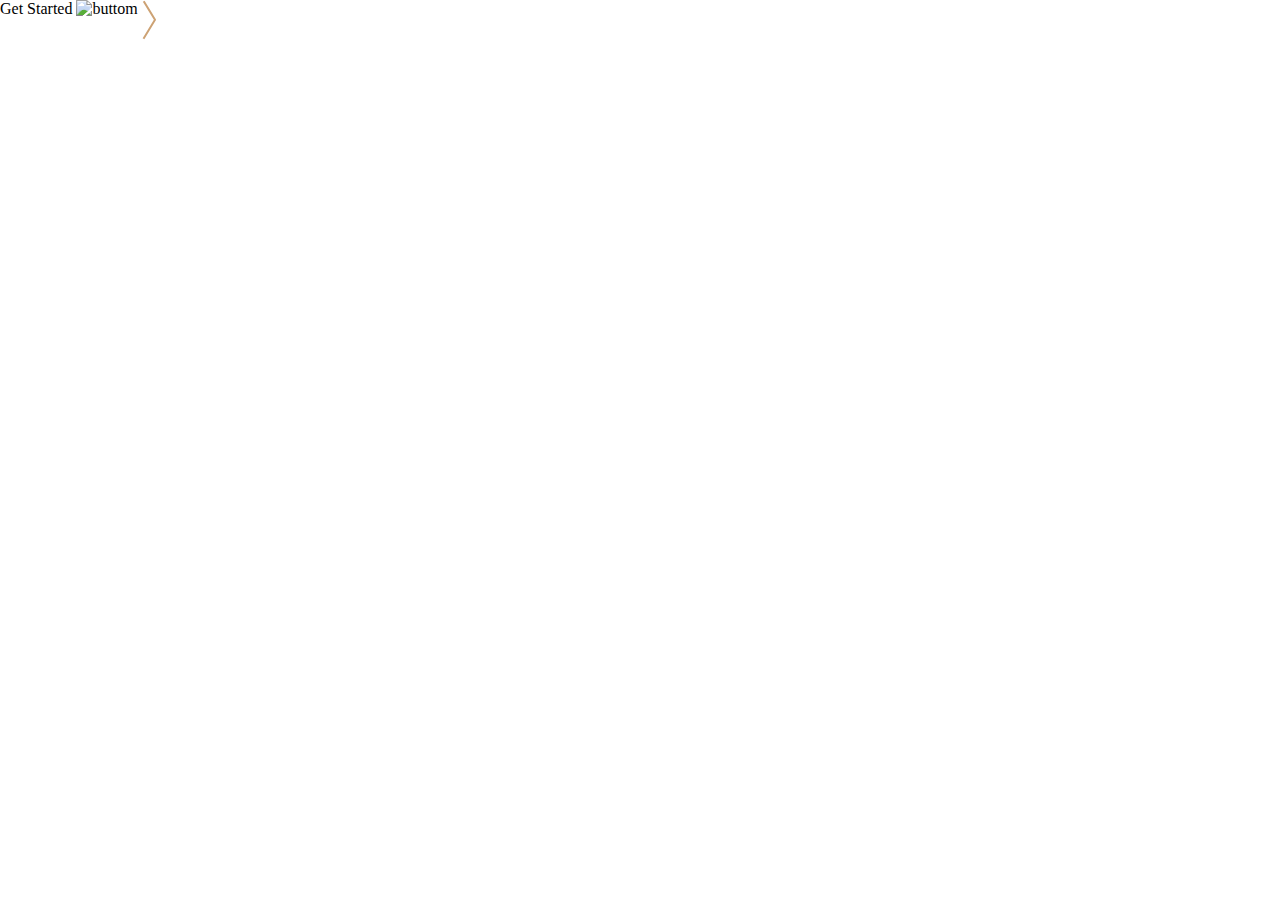
==== components.html @ 4f414277 "first commit" ====
<!DOCTYPE html>
<html lang="en">

<head>
    <meta charset="UTF-8">
    <meta name="viewport" content="width=device-width, initial-scale=1.0">
    <link rel="stylesheet" href="css/style.css">
    <title>Document</title>
</head>

<body>
    <button class="btn">Get Started <span>

        </span>
        <img src="./assets/svg/buttom-gor.svg"
         alt="buttom" 
         loading="lazy" />
        <img src="./assets/svg/buttom-ver.svg"
         alt="" 
         loading="lazy" />
        </button>
</body>

</html>
---- css/style.css ----
@import url("./_varibles.css");
@import url("./base/_all.css");
@import url("./components/_all.css");
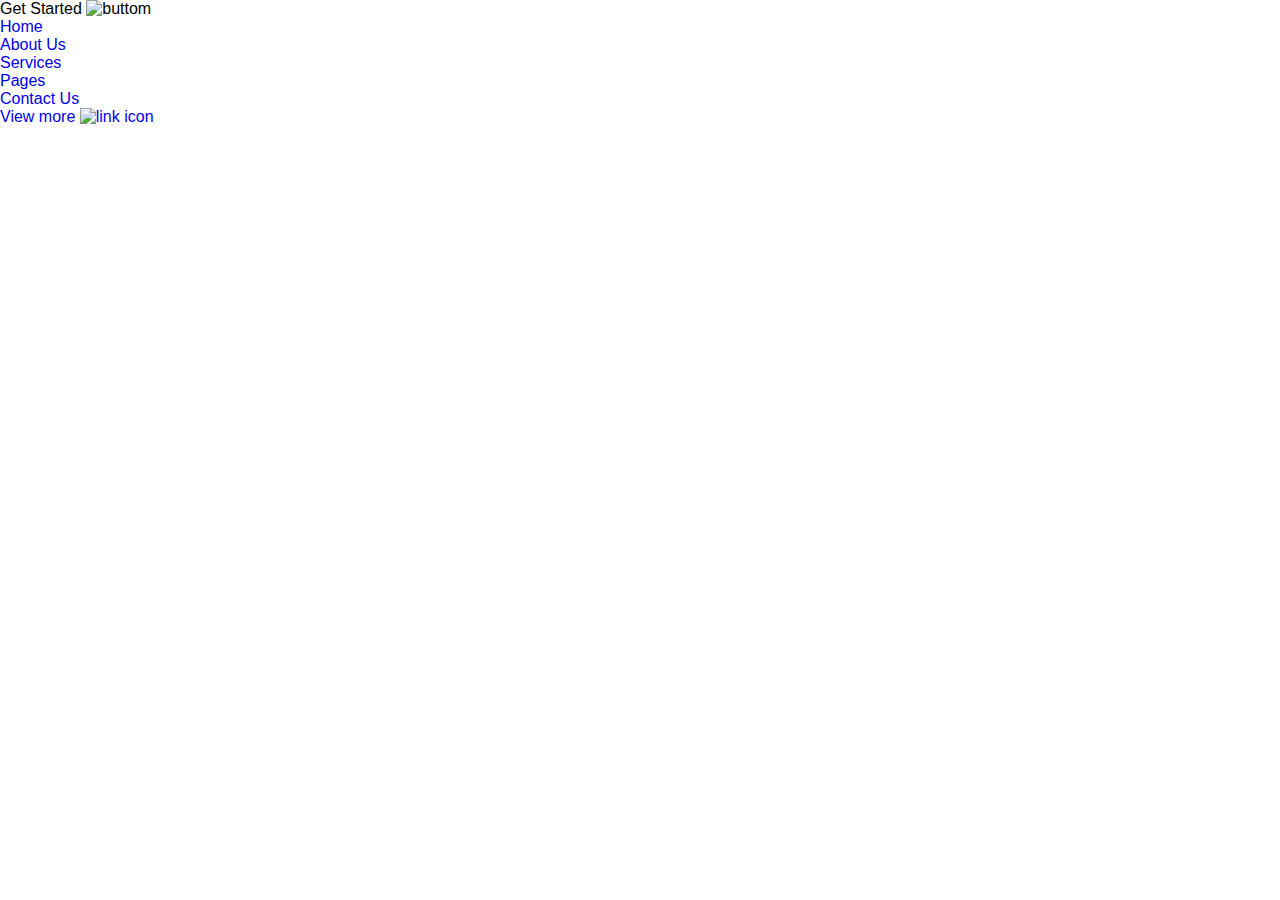
==== commit 3ddf827c: "add new file" ====
--- a/components.html
+++ b/components.html
@@ -4,21 +4,40 @@
 <head>
     <meta charset="UTF-8">
     <meta name="viewport" content="width=device-width, initial-scale=1.0">
+    <title>Document</title>
     <link rel="stylesheet" href="css/style.css">
-    <title>Document</title>
 </head>
 
 <body>
     <button class="btn">Get Started <span>
+            <img src="" alt="buttom" loading="lazy" />
+            <img src="" alt="" loading="lazy" />
+        </span>
+    </button>
 
-        </span>
-        <img src="./assets/svg/buttom-gor.svg"
-         alt="buttom" 
-         loading="lazy" />
-        <img src="./assets/svg/buttom-ver.svg"
-         alt="" 
-         loading="lazy" />
-        </button>
+<nav class="menu">
+    <ul class="menu__list">
+        <li class="menu__item">
+            <a href="#">Home</a>
+        </li>
+        <li class="menu__item">
+            <a href="#">About Us</a>
+        </li>
+        <li class="menu__item">
+            <a href="#">Services</a>
+        </li>
+        <li class="menu__item">
+            <a href="#">Pages</a>
+        </li>
+        <li class="menu__item">
+            <a href="#">Contact Us</a>
+        </li>
+    </ul>
+</nav>
+
+<a href="#" class="link">
+    View more
+    <img src="./assets/svg/link.svg" alt="link icon" loading="lazy" />
+</a>
 </body>
-
 </html>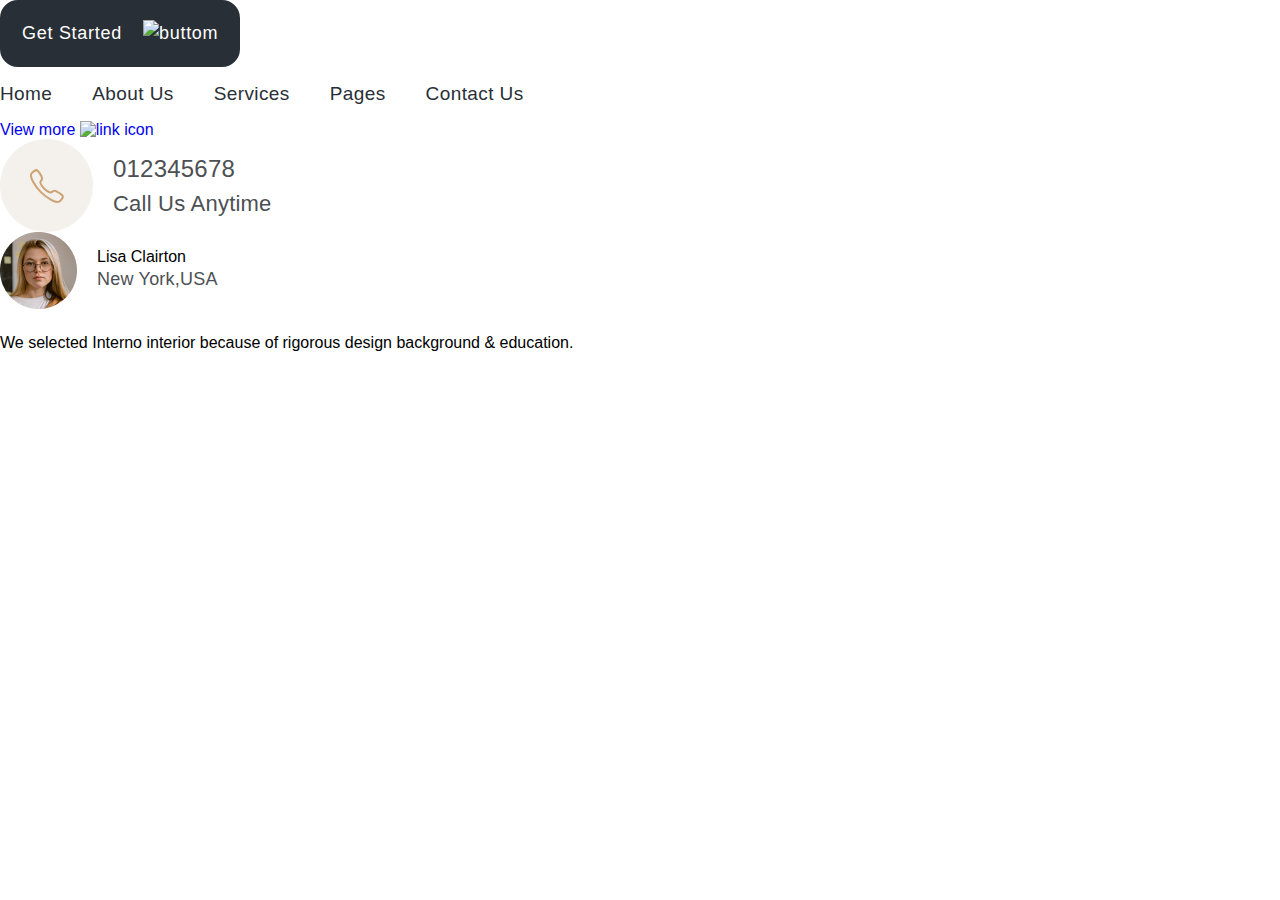
==== commit be6225d7: "add new section" ====
--- a/components.html
+++ b/components.html
@@ -15,29 +15,55 @@
         </span>
     </button>
 
-<nav class="menu">
-    <ul class="menu__list">
-        <li class="menu__item">
-            <a href="#">Home</a>
-        </li>
-        <li class="menu__item">
-            <a href="#">About Us</a>
-        </li>
-        <li class="menu__item">
-            <a href="#">Services</a>
-        </li>
-        <li class="menu__item">
-            <a href="#">Pages</a>
-        </li>
-        <li class="menu__item">
-            <a href="#">Contact Us</a>
+    <nav class="menu">
+        <ul class="menu__list">
+            <li class="menu__item">
+                <a href="#">Home</a>
+            </li>
+            <li class="menu__item">
+                <a href="#">About Us</a>
+            </li>
+            <li class="menu__item">
+                <a href="#">Services</a>
+            </li>
+            <li class="menu__item">
+                <a href="#">Pages</a>
+            </li>
+            <li class="menu__item">
+                <a href="#">Contact Us</a>
+            </li>
+        </ul>
+    </nav>
+
+    <a href="#" class="link">
+        View more
+        <img src="./assets/svg/link.svg" alt="link icon" loading="lazy" />
+    </a>
+
+    <div class="call">
+        <div class="call__image">
+            <img src="./assets/svg/call.svg" alt="call icon" loading="lazy" />
+        </div>
+        <div class="call__content">
+            <span class="call__number">012345678</span>
+            <span class="call__text">Call Us Anytime</span>
+        </div>
+    </div>
+
+    <ul class="about">
+        <li class="about__content">
+            <div class="about__top">
+                <img src="./assets/images/IMAGE (3).png" alt="about image" loading="lazy" />
+                <div class="about__title">
+                    <h2>Lisa Clairton</h2>
+                    <span class="about__location">New York,USA</span>
+                </div>
+            </div>
+            <p class="About__text">
+                We selected Interno interior because of rigorous design background & education.
+            </p>
         </li>
     </ul>
-</nav>
+</body>
 
-<a href="#" class="link">
-    View more
-    <img src="./assets/svg/link.svg" alt="link icon" loading="lazy" />
-</a>
-</body>
 </html>